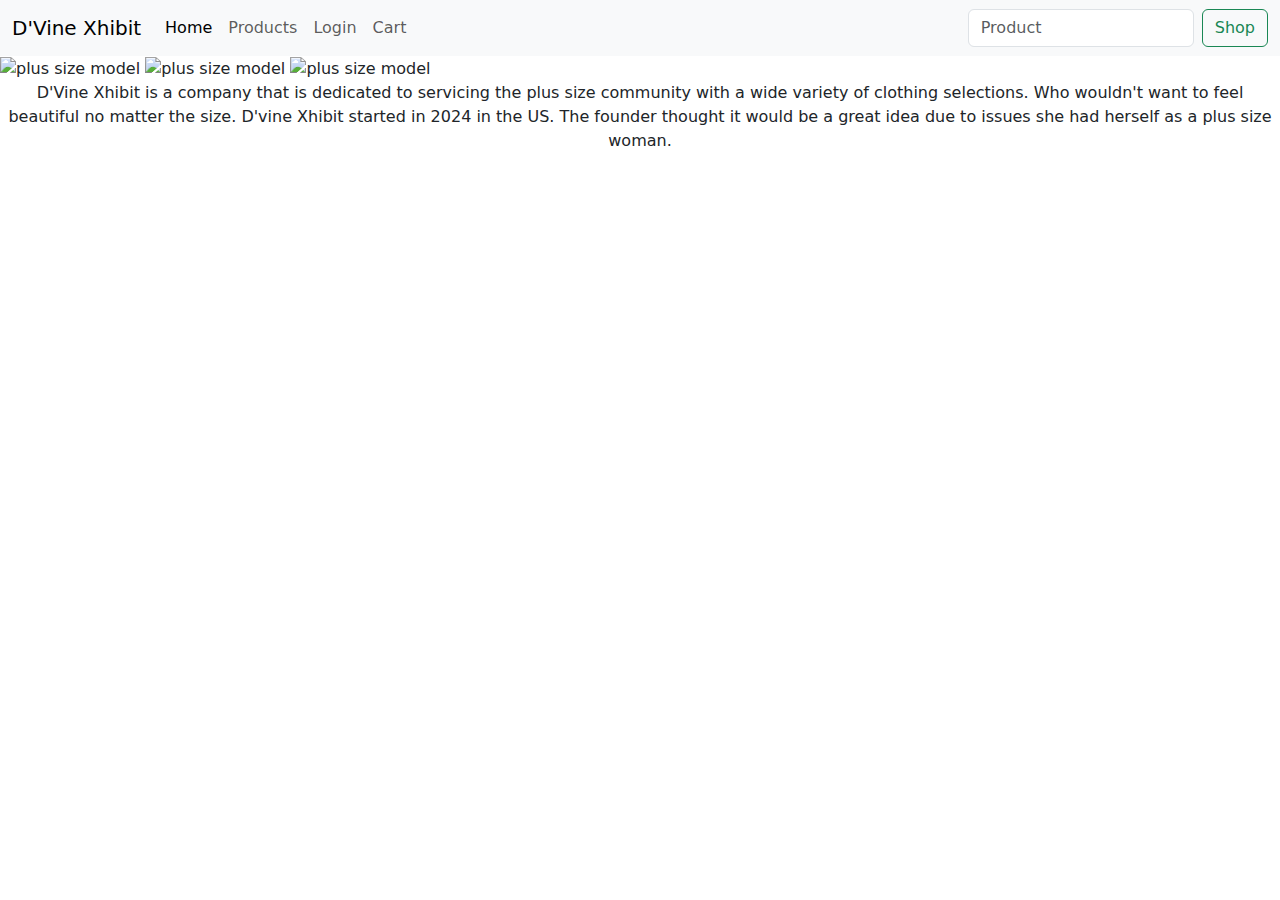
==== index.html @ 7bba0eb3 "checkout page created" ====
<!DOCTYPE html>
<html lang="en">

<head>
  <meta charset="UTF-8">
  <meta name="viewport" content="width=device-width, initial-scale=1.0">
  <title>D'Vine Xhibit</title>
  <!--Include bootstrap css-->
  <link href="https://cdn.jsdelivr.net/npm/bootstrap@5.3.3/dist/css/bootstrap.min.css" rel="stylesheet"
    integrity="sha384-QWTKZyjpPEjISv5WaRU9OFeRpok6YctnYmDr5pNlyT2bRjXh0JMhjY6hW+ALEwIH" crossorigin="anonymous">
  <link rel="stylesheet" href="css/styles.css" />
</head>

<body>

</body>
<Header>
  <nav class="navbar navbar-expand-lg bg-body-tertiary">
    <div class="container-fluid">
      <a class="navbar-brand" href="index.html">D'Vine Xhibit</a>
      <button class="navbar-toggler" type="button" data-bs-toggle="collapse" data-bs-target="#navbarSupportedContent"
        aria-controls="navbarSupportedContent" aria-expanded="false" aria-label="Toggle navigation">
        <span class="navbar-toggler-icon"></span>
      </button>
      <div class="collapse navbar-collapse" id="navbarSupportedContent">
        <ul class="navbar-nav me-auto mb-2 mb-lg-0">
          <li class="nav-item">
            <a class="nav-link active" aria-current="page" href="index.html">Home</a>
          </li>
          <li class="nav-item">
            <a class="nav-link" href="products.html">Products</a>
          </li>
          <li class="nav-item">
            <a class="nav-link" href="login.html">Login</a>
          </li>
          <li class="nav-item">
            <a class="nav-link" href="cart.html">Cart</a>
          </li>
        </ul>
        <form class="d-flex" role="search">
          <input class="form-control me-2" type="Product" placeholder="Product" aria-label="Product">
          <button class="btn btn-outline-success" type="Shop">Shop</button>
</Header>
<img src="https://i.pinimg.com/736x/1a/00/c3/1a00c3dfd4ed29703023bf749489e93b.jpg" class="img-fluid"
  alt="plus size model" width="600" height="600">
<img
  src="https://www.eloquii.com/dw/image/v2/BBKT_PRD/on/demandware.static/-/Sites-masterCatalog_Eloquii/default/dw6e5840d6/images/hi-res/2705_01015_mc_4954.jpg?colorid=4490051&sw=240&sh=346&sm=fit&q=90&strip=false"
  class="img-fluid" alt="plus size model" width="325" height="325">
<img
  src="https://product-images-cdn.liketoknow.it/oFpU2ngf0RM_V_mQnCwo8G5DgrlGxAIxTqMKryjwFNmMQt0S_UOmesIcR3vrv9waIqghYQwQp.C6fpsv.HIMl.w6VU4CA_tczpWP9pbKhG7tgFX1P_HqRZg7xeW.uWA9kPQvEKT_gJhvcWaZfnxZZmfSbNq8F7SrpsheX5XEdGECtv7q6EzqW6ZMjBE-?v=0&auto=format&fm=webp&w=450&q=80&dpr=2.625"
  class="img-fluid" alt="plus size model" width="500" height="500">
<p class="text-center">D'Vine Xhibit is a company that is dedicated to servicing the plus size community with a wide
  variety of clothing selections. Who wouldn't want to feel beautiful no matter the size. D'vine Xhibit started in 2024
  in the US. The founder thought it would be a great idea due to issues she had herself as a plus size woman.</p>


<!--Including bootstrap javascript file-->
<script src="https://cdn.jsdelivr.net/npm/bootstrap@5.3.3/dist/js/bootstrap.bundle.min.js"
  integrity="sha384-YvpcrYf0tY3lHB60NNkmXc5s9fDVZLESaAA55NDzOxhy9GkcIdslK1eN7N6jIeHz" crossorigin="anonymous"></script>
</body>

</html>
---- css/styles.css ----
.navbar{
    background-color: rgb(195, 33, 195);
}
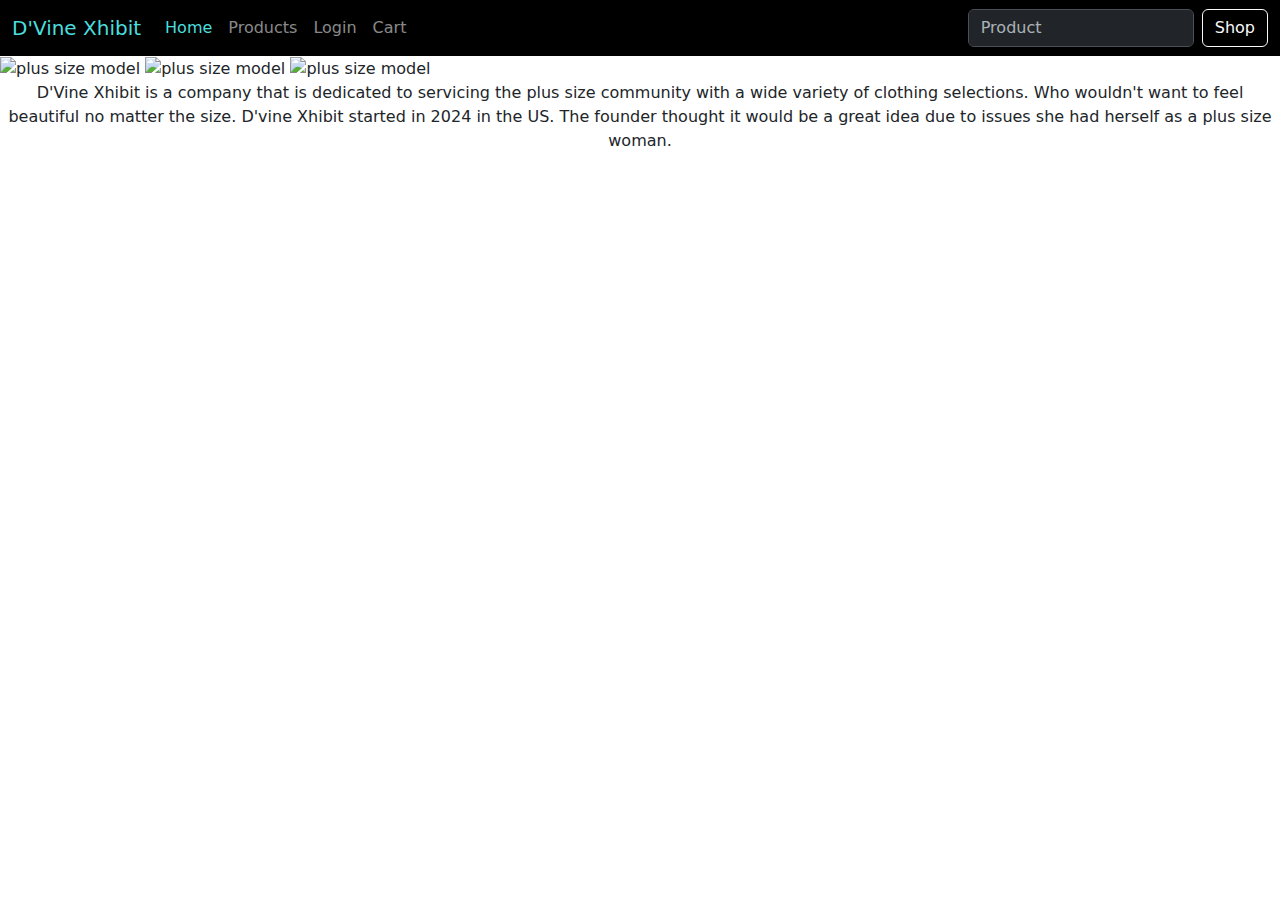
==== commit 5a297cc0: "Color theme and check out page" ====
--- a/index.html
+++ b/index.html
@@ -15,7 +15,7 @@
 
 </body>
 <Header>
-  <nav class="navbar navbar-expand-lg bg-body-tertiary">
+  <nav class="navbar navbar-expand-lg" data-bs-theme="dark">
     <div class="container-fluid">
       <a class="navbar-brand" href="index.html">D'Vine Xhibit</a>
       <button class="navbar-toggler" type="button" data-bs-toggle="collapse" data-bs-target="#navbarSupportedContent"
@@ -39,7 +39,7 @@
         </ul>
         <form class="d-flex" role="search">
           <input class="form-control me-2" type="Product" placeholder="Product" aria-label="Product">
-          <button class="btn btn-outline-success" type="Shop">Shop</button>
+          <button class="btn btn-outline-light" type="Shop">Shop</button>
 </Header>
 <img src="https://i.pinimg.com/736x/1a/00/c3/1a00c3dfd4ed29703023bf749489e93b.jpg" class="img-fluid"
   alt="plus size model" width="600" height="600">
--- a/css/styles.css
+++ b/css/styles.css
@@ -1,3 +1,10 @@
 .navbar{
-    background-color: rgb(195, 33, 195);
+    background-color:black;
+}
+
+.navbar-text,
+.navbar-brand,
+.navbar-link,
+.nav-link.active {
+    color: #4ADEDE !important;
 }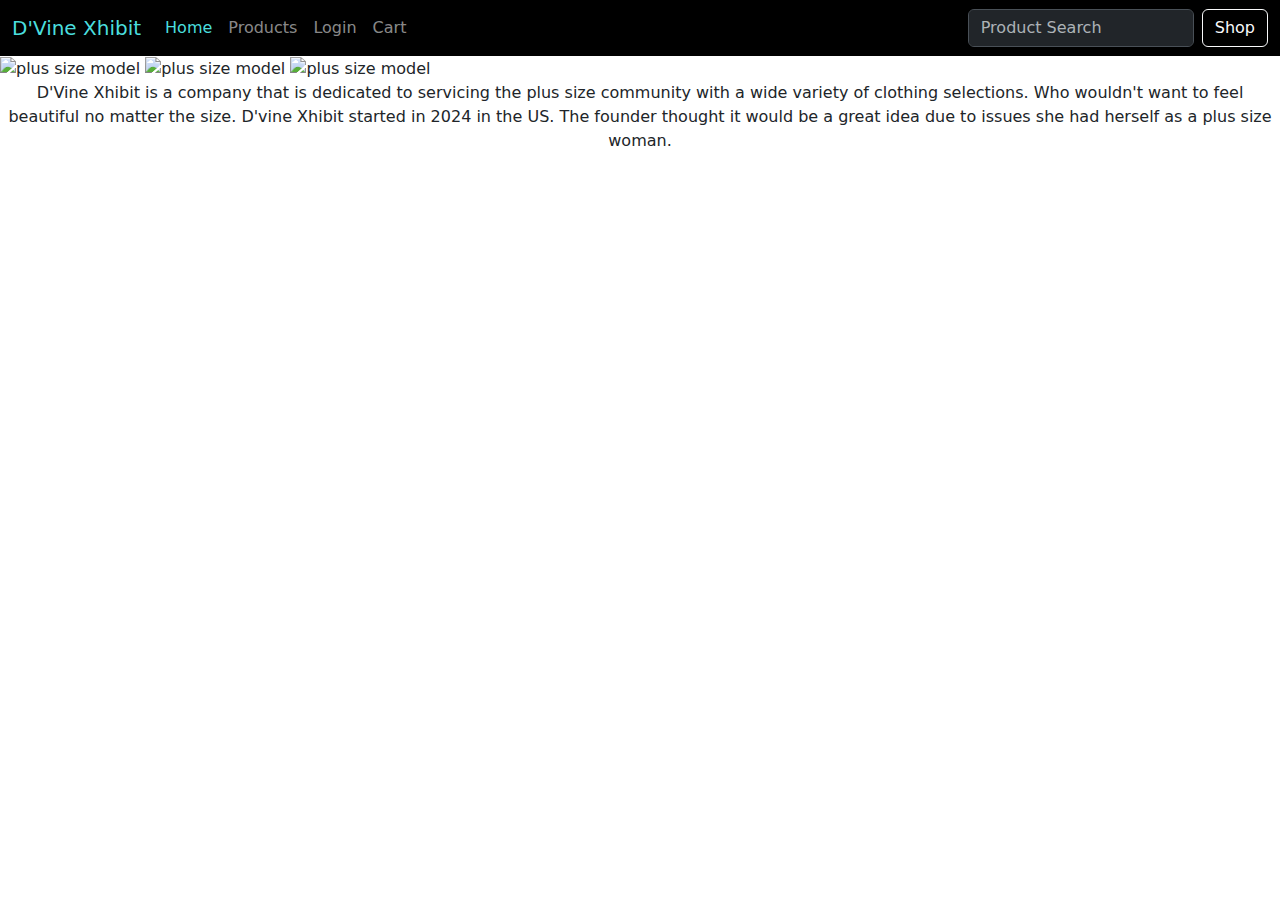
==== commit af09b298: "Changes to search bar" ====
--- a/index.html
+++ b/index.html
@@ -38,7 +38,7 @@
           </li>
         </ul>
         <form class="d-flex" role="search">
-          <input class="form-control me-2" type="Product" placeholder="Product" aria-label="Product">
+          <input class="form-control me-2" type="Product" placeholder="Product Search" aria-label="Product">
           <button class="btn btn-outline-light" type="Shop">Shop</button>
 </Header>
 <img src="https://i.pinimg.com/736x/1a/00/c3/1a00c3dfd4ed29703023bf749489e93b.jpg" class="img-fluid"
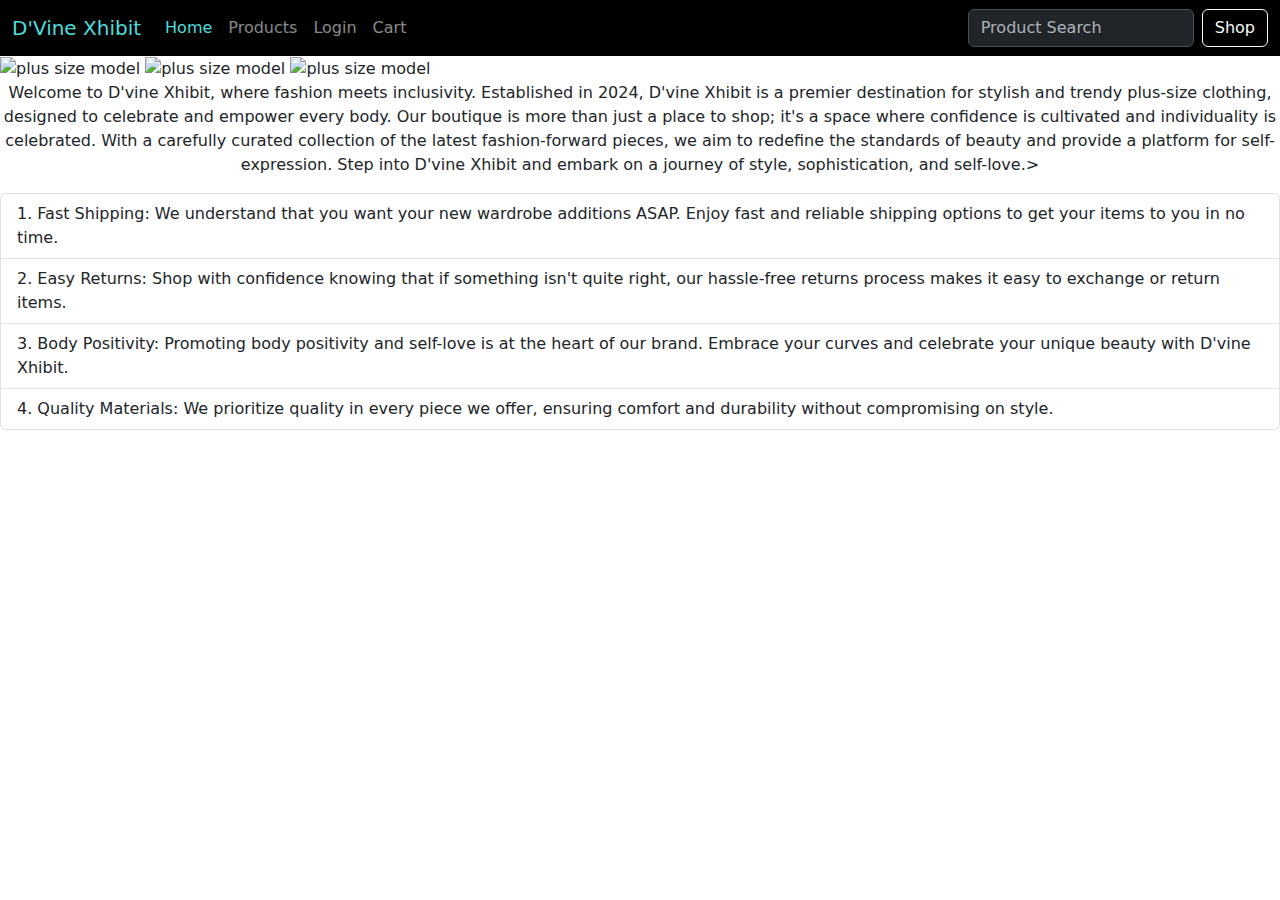
==== commit e15affce: "home page changes and check out page adjustments" ====
--- a/index.html
+++ b/index.html
@@ -49,9 +49,14 @@
 <img
   src="https://product-images-cdn.liketoknow.it/oFpU2ngf0RM_V_mQnCwo8G5DgrlGxAIxTqMKryjwFNmMQt0S_UOmesIcR3vrv9waIqghYQwQp.C6fpsv.HIMl.w6VU4CA_tczpWP9pbKhG7tgFX1P_HqRZg7xeW.uWA9kPQvEKT_gJhvcWaZfnxZZmfSbNq8F7SrpsheX5XEdGECtv7q6EzqW6ZMjBE-?v=0&auto=format&fm=webp&w=450&q=80&dpr=2.625"
   class="img-fluid" alt="plus size model" width="500" height="500">
-<p class="text-center">D'Vine Xhibit is a company that is dedicated to servicing the plus size community with a wide
-  variety of clothing selections. Who wouldn't want to feel beautiful no matter the size. D'vine Xhibit started in 2024
-  in the US. The founder thought it would be a great idea due to issues she had herself as a plus size woman.</p>
+<p class="text-center">
+  Welcome to D'vine Xhibit, where fashion meets inclusivity. Established in 2024, D'vine Xhibit is a premier destination for stylish and trendy plus-size clothing, designed to celebrate and empower every body. Our boutique is more than just a place to shop; it's a space where confidence is cultivated and individuality is celebrated. With a carefully curated collection of the latest fashion-forward pieces, we aim to redefine the standards of beauty and provide a platform for self-expression. Step into D'vine Xhibit and embark on a journey of style, sophistication, and self-love.> </p>
+  <ol class="list-group list-group-numbered" class="text-center">
+    <li class="list-group-item">Fast Shipping: We understand that you want your new wardrobe additions ASAP. Enjoy fast and reliable shipping options to get your items to you in no time.</li>
+    <li class="list-group-item">Easy Returns: Shop with confidence knowing that if something isn't quite right, our hassle-free returns process makes it easy to exchange or return items.</li>
+    <li class="list-group-item">Body Positivity: Promoting body positivity and self-love is at the heart of our brand. Embrace your curves and celebrate your unique beauty with D'vine Xhibit.</li>
+    <li class="list-group-item">Quality Materials: We prioritize quality in every piece we offer, ensuring comfort and durability without compromising on style.</li>
+  </ol>
 
 
 <!--Including bootstrap javascript file-->
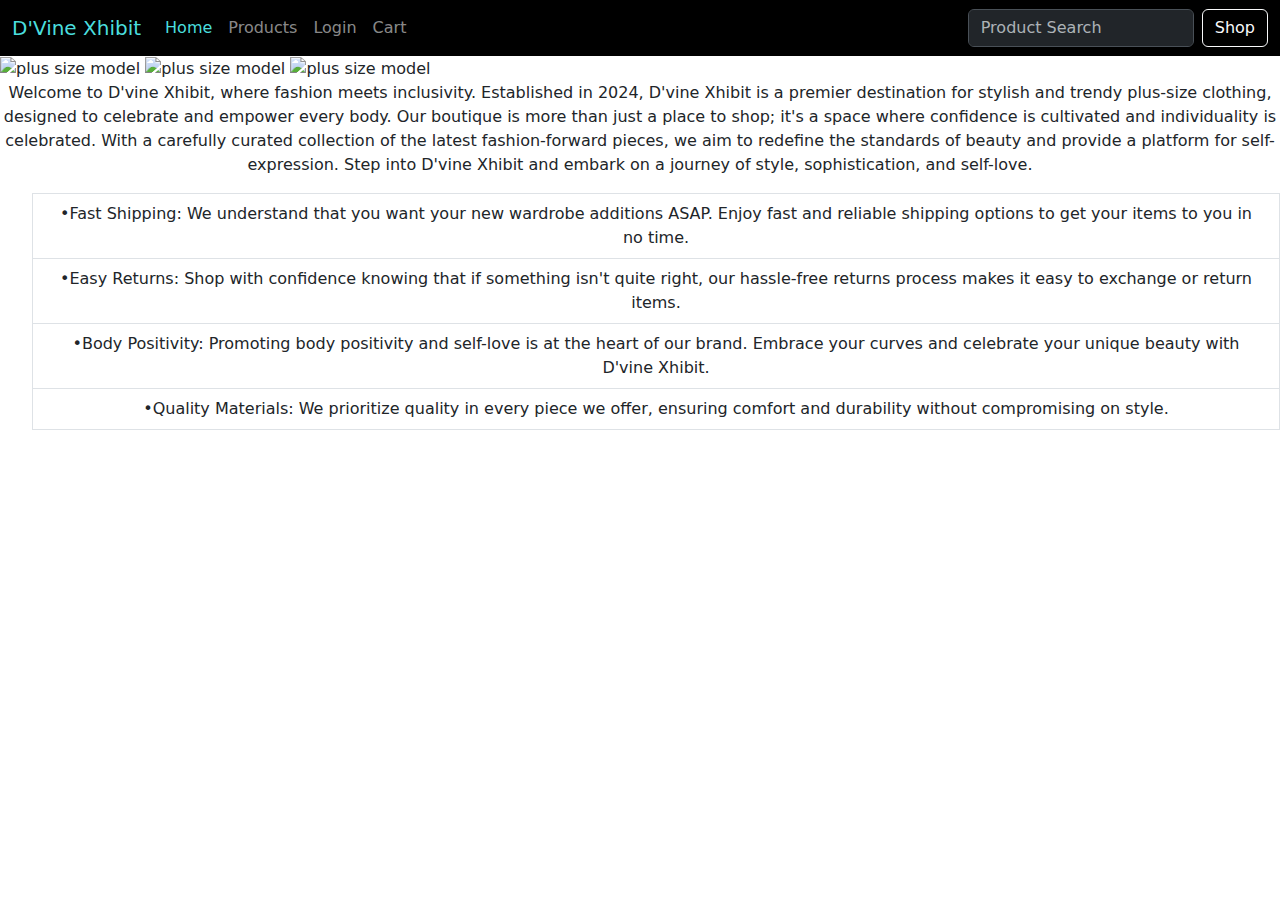
==== commit 61253169: "updates to cart and home page" ====
--- a/index.html
+++ b/index.html
@@ -50,12 +50,13 @@
   src="https://product-images-cdn.liketoknow.it/oFpU2ngf0RM_V_mQnCwo8G5DgrlGxAIxTqMKryjwFNmMQt0S_UOmesIcR3vrv9waIqghYQwQp.C6fpsv.HIMl.w6VU4CA_tczpWP9pbKhG7tgFX1P_HqRZg7xeW.uWA9kPQvEKT_gJhvcWaZfnxZZmfSbNq8F7SrpsheX5XEdGECtv7q6EzqW6ZMjBE-?v=0&auto=format&fm=webp&w=450&q=80&dpr=2.625"
   class="img-fluid" alt="plus size model" width="500" height="500">
 <p class="text-center">
-  Welcome to D'vine Xhibit, where fashion meets inclusivity. Established in 2024, D'vine Xhibit is a premier destination for stylish and trendy plus-size clothing, designed to celebrate and empower every body. Our boutique is more than just a place to shop; it's a space where confidence is cultivated and individuality is celebrated. With a carefully curated collection of the latest fashion-forward pieces, we aim to redefine the standards of beauty and provide a platform for self-expression. Step into D'vine Xhibit and embark on a journey of style, sophistication, and self-love.> </p>
-  <ol class="list-group list-group-numbered" class="text-center">
-    <li class="list-group-item">Fast Shipping: We understand that you want your new wardrobe additions ASAP. Enjoy fast and reliable shipping options to get your items to you in no time.</li>
-    <li class="list-group-item">Easy Returns: Shop with confidence knowing that if something isn't quite right, our hassle-free returns process makes it easy to exchange or return items.</li>
-    <li class="list-group-item">Body Positivity: Promoting body positivity and self-love is at the heart of our brand. Embrace your curves and celebrate your unique beauty with D'vine Xhibit.</li>
-    <li class="list-group-item">Quality Materials: We prioritize quality in every piece we offer, ensuring comfort and durability without compromising on style.</li>
+  Welcome to D'vine Xhibit, where fashion meets inclusivity. Established in 2024, D'vine Xhibit is a premier destination for stylish and trendy plus-size clothing, designed to celebrate and empower every body. Our boutique is more than just a place to shop; it's a space where confidence is cultivated and individuality is celebrated. With a carefully curated collection of the latest fashion-forward pieces, we aim to redefine the standards of beauty and provide a platform for self-expression. Step into D'vine Xhibit and embark on a journey of style, sophistication, and self-love. </p>
+  <ol class="list-group list-group-numbered">
+    <ol class="text-center">
+    <li class="list-group-item">•Fast Shipping: We understand that you want your new wardrobe additions ASAP. Enjoy fast and reliable shipping options to get your items to you in no time.</li>
+    <li class="list-group-item">•Easy Returns: Shop with confidence knowing that if something isn't quite right, our hassle-free returns process makes it easy to exchange or return items.</li>
+    <li class="list-group-item">•Body Positivity: Promoting body positivity and self-love is at the heart of our brand. Embrace your curves and celebrate your unique beauty with D'vine Xhibit.</li>
+    <li class="list-group-item">•Quality Materials: We prioritize quality in every piece we offer, ensuring comfort and durability without compromising on style.</li>
   </ol>
 
 
